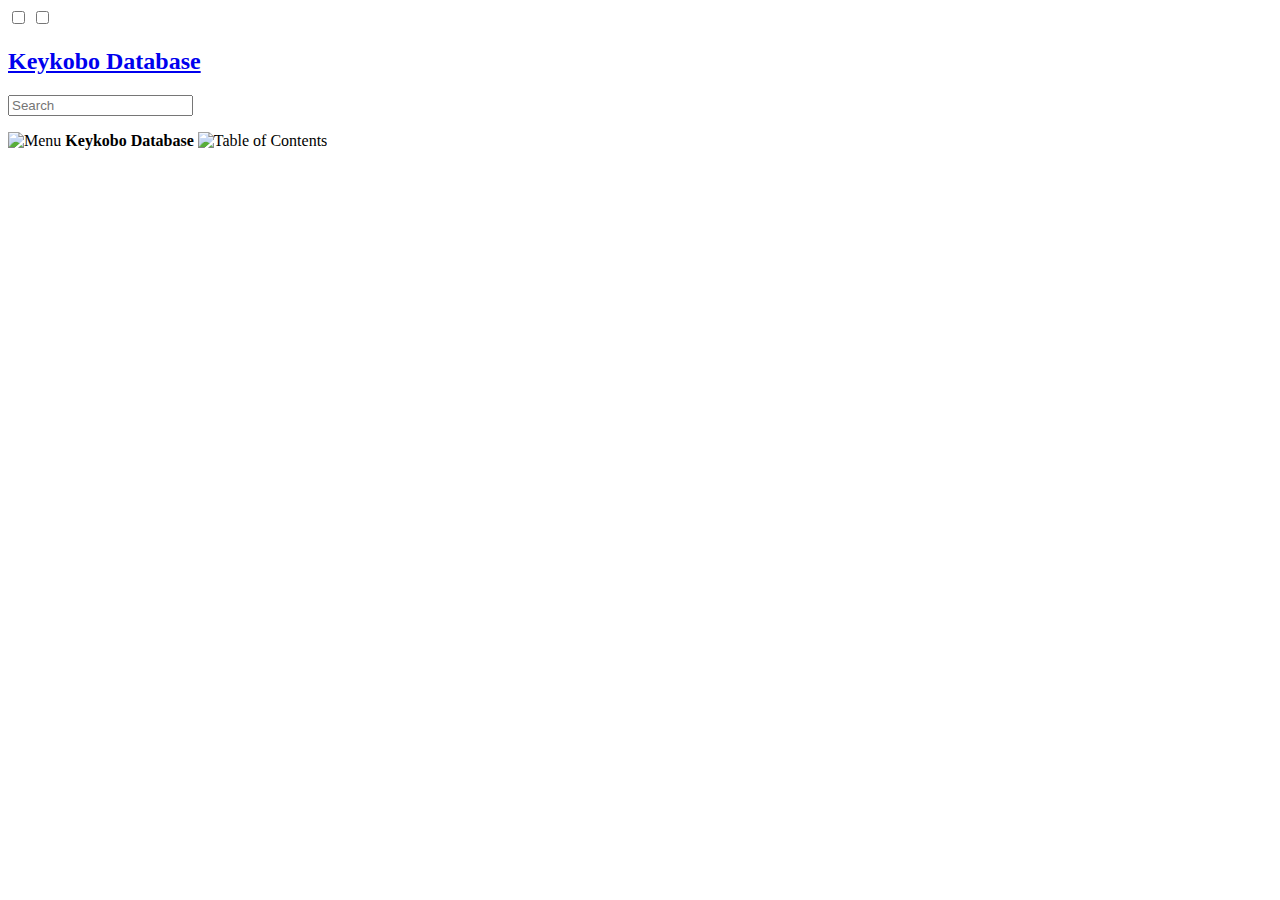
==== index.html @ 819c84dd "init commit" ====
<!DOCTYPE html>
<html lang="en-us" dir="ltr">
<head>
	<meta name="generator" content="Hugo 0.107.0">
  <meta charset="UTF-8">
<meta name="viewport" content="width=device-width, initial-scale=1.0">
<meta name="description" content="">
<meta name="theme-color" content="#FFFFFF">
<meta name="color-scheme" content="light dark"><meta property="og:title" content="Keykobo Database" />
<meta property="og:description" content="" />
<meta property="og:type" content="website" />
<meta property="og:url" content="http://ankitsachdeva.com/keykobo-database/" />

<title>Keykobo Database | Keykobo Database</title>
<link rel="manifest" href="/keykobo-database/manifest.json">
<link rel="icon" href="/keykobo-database/favicon.png" type="image/x-icon">
<link rel="stylesheet" href="/keykobo-database/book.min.c58292d36b18b675680ab9baea2029204537b839ea72f258746ec0f32ce8d6c8.css" integrity="sha256-xYKS02sYtnVoCrm66iApIEU3uDnqcvJYdG7A8yzo1sg=" crossorigin="anonymous">
  <script defer src="/keykobo-database/flexsearch.min.js"></script>
  <script defer src="/keykobo-database/en.search.min.13a507348f565eff3ffdb47d978be75a2a94aa34dc7e4a0d01ff402b4245eea0.js" integrity="sha256-E6UHNI9WXv8//bR9l4vnWiqUqjTcfkoNAf9AK0JF7qA=" crossorigin="anonymous"></script>
<link rel="alternate" type="application/rss+xml" href="http://ankitsachdeva.com/keykobo-database/index.xml" title="Keykobo Database" />
<!--
Made with Book Theme
https://github.com/alex-shpak/hugo-book
-->
  
</head>
<body dir="ltr">
  <input type="checkbox" class="hidden toggle" id="menu-control" />
  <input type="checkbox" class="hidden toggle" id="toc-control" />
  <main class="container flex">
    <aside class="book-menu">
      <div class="book-menu-content">
        
  <nav>
<h2 class="book-brand">
  <a class="flex align-center" href="/keykobo-database/"><span>Keykobo Database</span>
  </a>
</h2>


<div class="book-search">
  <input type="text" id="book-search-input" placeholder="Search" aria-label="Search" maxlength="64" data-hotkeys="s/" />
  <div class="book-search-spinner hidden"></div>
  <ul id="book-search-results"></ul>
</div>












  
















</nav>




  <script>(function(){var e=document.querySelector("aside .book-menu-content");addEventListener("beforeunload",function(){localStorage.setItem("menu.scrollTop",e.scrollTop)}),e.scrollTop=localStorage.getItem("menu.scrollTop")})()</script>


 
      </div>
    </aside>

    <div class="book-page">
      <header class="book-header">
        
  <div class="flex align-center justify-between">
  <label for="menu-control">
    <img src="/keykobo-database/svg/menu.svg" class="book-icon" alt="Menu" />
  </label>

  <strong>Keykobo Database</strong>

  <label for="toc-control">
    
    <img src="/keykobo-database/svg/toc.svg" class="book-icon" alt="Table of Contents" />
    
  </label>
</div>


  
  <aside class="hidden clearfix">
    
  




  </aside>
  
 
      </header>

      
      
  <article class="markdown"></article>
 
      

      <footer class="book-footer">
        
  <div class="flex flex-wrap justify-between">





</div>



  <script>(function(){function e(e){const t=window.getSelection(),n=document.createRange();n.selectNodeContents(e),t.removeAllRanges(),t.addRange(n)}document.querySelectorAll("pre code").forEach(t=>{t.addEventListener("click",function(){if(window.getSelection().toString())return;e(t.parentElement),navigator.clipboard&&navigator.clipboard.writeText(t.parentElement.textContent)})})})()</script>


 
        
      </footer>

      
  
 

      <label for="menu-control" class="hidden book-menu-overlay"></label>
    </div>

    
    <aside class="book-toc">
      <div class="book-toc-content">
        
  



 
      </div>
    </aside>
    
  </main>

  
</body>
</html>
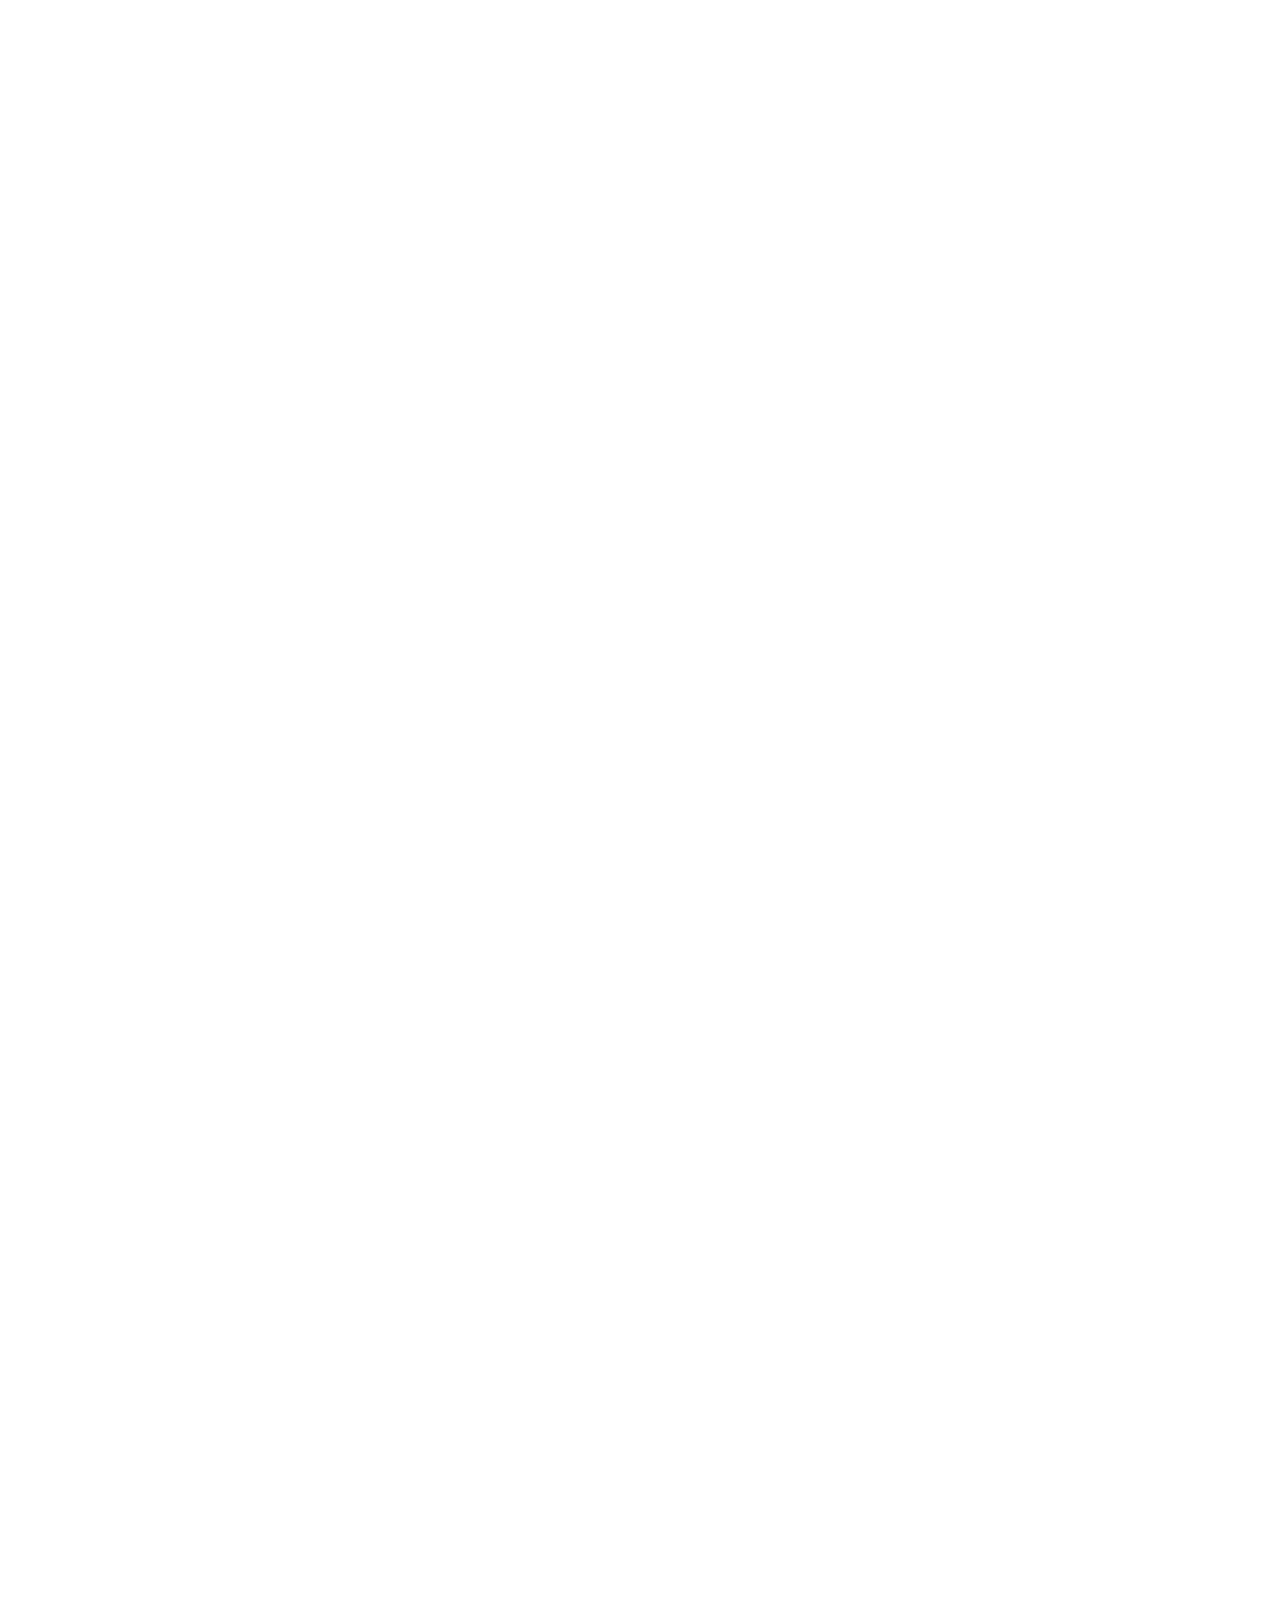
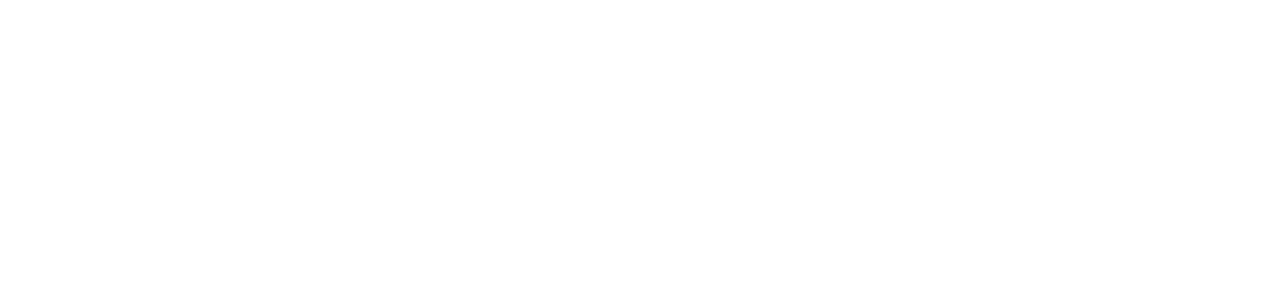
==== commit 7ecb30a0: "lmao" ====
--- a/index.html
+++ b/index.html
@@ -1,178 +1,271 @@
 <!DOCTYPE html>
-<html lang="en-us" dir="ltr">
-<head>
-	<meta name="generator" content="Hugo 0.107.0">
-  <meta charset="UTF-8">
-<meta name="viewport" content="width=device-width, initial-scale=1.0">
-<meta name="description" content="">
-<meta name="theme-color" content="#FFFFFF">
-<meta name="color-scheme" content="light dark"><meta property="og:title" content="Keykobo Database" />
-<meta property="og:description" content="" />
-<meta property="og:type" content="website" />
-<meta property="og:url" content="http://ankitsachdeva.com/keykobo-database/" />
-
-<title>Keykobo Database | Keykobo Database</title>
-<link rel="manifest" href="/keykobo-database/manifest.json">
-<link rel="icon" href="/keykobo-database/favicon.png" type="image/x-icon">
-<link rel="stylesheet" href="/keykobo-database/book.min.c58292d36b18b675680ab9baea2029204537b839ea72f258746ec0f32ce8d6c8.css" integrity="sha256-xYKS02sYtnVoCrm66iApIEU3uDnqcvJYdG7A8yzo1sg=" crossorigin="anonymous">
-  <script defer src="/keykobo-database/flexsearch.min.js"></script>
-  <script defer src="/keykobo-database/en.search.min.13a507348f565eff3ffdb47d978be75a2a94aa34dc7e4a0d01ff402b4245eea0.js" integrity="sha256-E6UHNI9WXv8//bR9l4vnWiqUqjTcfkoNAf9AK0JF7qA=" crossorigin="anonymous"></script>
-<link rel="alternate" type="application/rss+xml" href="http://ankitsachdeva.com/keykobo-database/index.xml" title="Keykobo Database" />
-<!--
-Made with Book Theme
-https://github.com/alex-shpak/hugo-book
--->
-  
+<html lang="en">
+  <head>
+  <meta charset="utf-8">
+  <meta name="viewport" content="width=device-width, initial-scale=1.0">
+  <meta http-equiv="X-UA-Compatible" content="IE=edge">
+
+  <meta name="generator" content="Hugo 0.108.0">
+  <link rel="canonical" href="https://ankitsachdeva.com/keykobo-gigachad/" />
+
+  
+    
+  
+
+  <link rel="apple-touch-icon" sizes="180x180" href="https://ankitsachdeva.com/keykobo-gigachad/apple-touch-icon.png">
+  <link rel="icon" type="image/png" sizes="32x32" href="https://ankitsachdeva.com/keykobo-gigachad/favicon-32x32.png"> 
+  <link rel="icon" type="image/png" sizes="16x16" href="https://ankitsachdeva.com/keykobo-gigachad/favicon-16x16.png"> 
+  <link rel="manifest" href="https://ankitsachdeva.com/keykobo-gigachad/site.webmanifest"> 
+  <link rel="mask-icon" href="https://ankitsachdeva.com/keykobo-gigachad/safari-pinned-tab.svg" color="#000000"> 
+  <meta name="msapplication-TileColor" content="#ffffff">
+  <meta name="theme-color" content="#ffffff">
+
+  <style>
+    body {
+      visibility: hidden;
+      opacity: 0;
+    }
+  </style>
+
+  <style id="darkTheme">
+    .intro-and-nav,
+    .main-and-footer {
+      filter: invert(100%);
+    }
+
+    * {
+      background-color: inherit
+    }
+
+    img:not([src*=".svg"]),
+    .colors,
+    iframe,
+    .demo-container {
+      filter: invert(100%);
+    }
+  </style>
+
+  <link rel="stylesheet" href="/keykobo-gigachad/css/prism.css" media="none" onload="this.media='all';">
+
+  
+  
+  <link rel="stylesheet" type="text/css" href="/keykobo-gigachad/css/styles.css">
+
+  
+    <link rel="stylesheet" href="/keykobo-gigachad/css/custom_01.css">
+  
+    <link rel="stylesheet" href="/keykobo-gigachad/css/custom_02.css">
+  
+
+  
+  
+    
+  
+  <title>Keykobo Database</title>
 </head>
-<body dir="ltr">
-  <input type="checkbox" class="hidden toggle" id="menu-control" />
-  <input type="checkbox" class="hidden toggle" id="toc-control" />
-  <main class="container flex">
-    <aside class="book-menu">
-      <div class="book-menu-content">
+
+  <body>
+    <a href="#main">skip to content</a>
+    <noscript>
+  <style>
+    body {
+      visibility: visible;
+      opacity: 1;
+    }
+  </style>
+</noscript>
+
+    <svg style="display: none">
+  <symbol id="bookmark" viewBox="0 0 40 50">
+   <g transform="translate(2266 3206.2)">
+    <path style="stroke:currentColor;stroke-width:3.2637;fill:none" d="m-2262.2-3203.4-.2331 42.195 16.319-16.318 16.318 16.318.2331-42.428z"/>
+   </g>
+  </symbol>
+
+  <symbol id="w3c" viewBox="0 0 127.09899 67.763">
+   <text font-size="83" style="font-size:83px;font-family:Trebuchet;letter-spacing:-12;fill-opacity:0" letter-spacing="-12" y="67.609352" x="-26.782778">W3C</text>
+   <text font-size="83" style="font-size:83px;font-weight:bold;font-family:Trebuchet;fill-opacity:0" y="67.609352" x="153.21722" font-weight="bold">SVG</text>
+   <path style="fill:currentColor;image-rendering:optimizeQuality;shape-rendering:geometricPrecision" d="m33.695.377 12.062 41.016 12.067-41.016h8.731l-19.968 67.386h-.831l-12.48-41.759-12.479 41.759h-.832l-19.965-67.386h8.736l12.061 41.016 8.154-27.618-3.993-13.397h8.737z"/>
+   <path style="fill:currentColor;image-rendering:optimizeQuality;shape-rendering:geometricPrecision" d="m91.355 46.132c0 6.104-1.624 11.234-4.862 15.394-3.248 4.158-7.45 6.237-12.607 6.237-3.882 0-7.263-1.238-10.148-3.702-2.885-2.47-5.02-5.812-6.406-10.022l6.82-2.829c1.001 2.552 2.317 4.562 3.953 6.028 1.636 1.469 3.56 2.207 5.781 2.207 2.329 0 4.3-1.306 5.909-3.911 1.609-2.606 2.411-5.738 2.411-9.401 0-4.049-.861-7.179-2.582-9.399-1.995-2.604-5.129-3.912-9.397-3.912h-3.327v-3.991l11.646-20.133h-14.062l-3.911 6.655h-2.493v-14.976h32.441v4.075l-12.31 21.217c4.324 1.385 7.596 3.911 9.815 7.571 2.22 3.659 3.329 7.953 3.329 12.892z"/>
+   <path style="fill:currentColor;image-rendering:optimizeQuality;shape-rendering:geometricPrecision" d="m125.21 0 1.414 8.6-5.008 9.583s-1.924-4.064-5.117-6.314c-2.693-1.899-4.447-2.309-7.186-1.746-3.527.73-7.516 4.938-9.258 10.13-2.084 6.21-2.104 9.218-2.178 11.978-.115 4.428.58 7.043.58 7.043s-3.04-5.626-3.011-13.866c.018-5.882.947-11.218 3.666-16.479 2.404-4.627 5.954-7.404 9.114-7.728 3.264-.343 5.848 1.229 7.841 2.938 2.089 1.788 4.213 5.698 4.213 5.698l4.94-9.837z"/>
+   <path style="fill:currentColor;image-rendering:optimizeQuality;shape-rendering:geometricPrecision" d="m125.82 48.674s-2.208 3.957-3.589 5.48c-1.379 1.524-3.849 4.209-6.896 5.555-3.049 1.343-4.646 1.598-7.661 1.306-3.01-.29-5.807-2.032-6.786-2.764-.979-.722-3.486-2.864-4.897-4.854-1.42-2-3.634-5.995-3.634-5.995s1.233 4.001 2.007 5.699c.442.977 1.81 3.965 3.749 6.572 1.805 2.425 5.315 6.604 10.652 7.545 5.336.945 9.002-1.449 9.907-2.031.907-.578 2.819-2.178 4.032-3.475 1.264-1.351 2.459-3.079 3.116-4.108.487-.758 1.276-2.286 1.276-2.286l-1.276-6.644z"/>
+  </symbol>
+
+  <symbol id="tag" viewBox="0 0 177.16535 177.16535">
+    <g transform="translate(0 -875.2)">
+     <path style="fill-rule:evenodd;stroke-width:0;fill:currentColor" d="m159.9 894.3-68.79 8.5872-75.42 77.336 61.931 60.397 75.429-76.565 6.8495-69.755zm-31.412 31.835a10.813 10.813 0 0 1 1.8443 2.247 10.813 10.813 0 0 1 -3.5174 14.872l-.0445.0275a10.813 10.813 0 0 1 -14.86 -3.5714 10.813 10.813 0 0 1 3.5563 -14.863 10.813 10.813 0 0 1 13.022 1.2884z"/>
+    </g>
+  </symbol>
+
+  <symbol id="balloon" viewBox="0 0 141.73228 177.16535">
+   <g transform="translate(0 -875.2)">
+    <g>
+     <path style="fill:currentColor" d="m68.156 882.83-.88753 1.4269c-4.9564 7.9666-6.3764 17.321-5.6731 37.378.36584 10.437 1.1246 23.51 1.6874 29.062.38895 3.8372 3.8278 32.454 4.6105 38.459 4.6694-.24176 9.2946.2879 14.377 1.481 1.2359-3.2937 5.2496-13.088 8.886-21.623 6.249-14.668 8.4128-21.264 10.253-31.252 1.2464-6.7626 1.6341-12.156 1.4204-19.764-.36325-12.93-2.1234-19.487-6.9377-25.843-2.0833-2.7507-6.9865-7.6112-7.9127-7.8436-.79716-.20019-6.6946-1.0922-6.7755-1.0248-.02213.0182-5.0006-.41858-7.5248-.22808l-2.149-.22808h-3.3738z"/>
+     <path style="fill:currentColor" d="m61.915 883.28-3.2484.4497c-1.7863.24724-3.5182.53481-3.8494.63994-2.4751.33811-4.7267.86957-6.7777 1.5696-.28598 0-1.0254.20146-2.3695.58589-5.0418 1.4418-6.6374 2.2604-8.2567 4.2364-6.281 7.6657-11.457 18.43-12.932 26.891-1.4667 8.4111.71353 22.583 5.0764 32.996 3.8064 9.0852 13.569 25.149 22.801 37.517 1.3741 1.841 2.1708 2.9286 2.4712 3.5792 3.5437-1.1699 6.8496-1.9336 10.082-2.3263-1.3569-5.7831-4.6968-21.86-6.8361-33.002-.92884-4.8368-2.4692-14.322-3.2452-19.991-.68557-5.0083-.77707-6.9534-.74159-15.791.04316-10.803.41822-16.162 1.5026-21.503 1.4593-5.9026 3.3494-11.077 6.3247-15.852z"/>
+     <path style="fill:currentColor" d="m94.499 885.78c-.10214-.0109-.13691 0-.0907.0409.16033.13489 1.329 1.0675 2.5976 2.0723 6.7003 5.307 11.273 14.568 12.658 25.638.52519 4.1949.24765 14.361-.5059 18.523-2.4775 13.684-9.7807 32.345-20.944 53.519l-3.0559 5.7971c2.8082.76579 5.7915 1.727 8.9926 2.8441 11.562-11.691 18.349-19.678 24.129-28.394 7.8992-11.913 11.132-20.234 12.24-31.518.98442-10.02-1.5579-20.876-6.7799-28.959-.2758-.4269-.57803-.86856-.89617-1.3166-3.247-6.13-9.752-12.053-21.264-16.131-2.3687-.86369-6.3657-2.0433-7.0802-2.1166z"/>
+     <path style="fill:currentColor" d="m32.52 892.22c-.20090-.13016-1.4606.81389-3.9132 2.7457-11.486 9.0476-17.632 24.186-16.078 39.61.79699 7.9138 2.4066 13.505 5.9184 20.562 5.8577 11.77 14.749 23.219 30.087 38.74.05838.059.12188.1244.18052.1838 1.3166-.5556 2.5965-1.0618 3.8429-1.5199-.66408-.32448-1.4608-1.3297-3.8116-4.4602-5.0951-6.785-8.7512-11.962-13.051-18.486-5.1379-7.7948-5.0097-7.5894-8.0586-13.054-6.2097-11.13-8.2674-17.725-8.6014-27.563-.21552-6.3494.13041-9.2733 1.775-14.987 2.1832-7.5849 3.9273-10.986 9.2693-18.07 1.7839-2.3656 2.6418-3.57 2.4409-3.7003z"/>
+     <path style="fill:currentColor" d="m69.133 992.37c-6.2405.0309-12.635.76718-19.554 2.5706 4.6956 4.7759 9.935 10.258 12.05 12.625l4.1272 4.6202h11.493l3.964-4.4516c2.0962-2.3541 7.4804-7.9845 12.201-12.768-8.378-1.4975-16.207-2.6353-24.281-2.5955z"/>
+     <rect style="stroke-width:0;fill:currentColor" ry="2.0328" height="27.746" width="22.766" y="1017.7" x="60.201"/>
+    </g>
+   </g>
+  </symbol>
+
+  <symbol id="info" viewBox="0 0 41.667 41.667">
+   <g transform="translate(-37.035 -1004.6)">
+    <path style="stroke-linejoin:round;stroke:currentColor;stroke-linecap:round;stroke-width:3.728;fill:none" d="m76.25 1030.2a18.968 18.968 0 0 1 -23.037 13.709 18.968 18.968 0 0 1 -13.738 -23.019 18.968 18.968 0 0 1 23.001 -13.768 18.968 18.968 0 0 1 13.798 22.984"/>
+    <g transform="matrix(1.1146 0 0 1.1146 -26.276 -124.92)">
+     <path style="stroke:currentColor;stroke-linecap:round;stroke-width:3.728;fill:none" d="m75.491 1039.5v-8.7472"/>
+     <path style="stroke-width:0;fill:currentColor" transform="scale(-1)" d="m-73.193-1024.5a2.3719 2.3719 0 0 1 -2.8807 1.7142 2.3719 2.3719 0 0 1 -1.718 -2.8785 2.3719 2.3719 0 0 1 2.8763 -1.7217 2.3719 2.3719 0 0 1 1.7254 2.8741"/>
+    </g>
+   </g>
+  </symbol>
+
+  <symbol id="warning" viewBox="0 0 48.430474 41.646302">
+    <g transform="translate(-1.1273 -1010.2)">
+     <path style="stroke-linejoin:round;stroke:currentColor;stroke-linecap:round;stroke-width:4.151;fill:none" d="m25.343 1012.3-22.14 37.496h44.28z"/>
+     <path style="stroke:currentColor;stroke-linecap:round;stroke-width:4.1512;fill:none" d="m25.54 1027.7v8.7472"/>
+     <path style="stroke-width:0;fill:currentColor" d="m27.839 1042.8a2.3719 2.3719 0 0 1 -2.8807 1.7143 2.3719 2.3719 0 0 1 -1.718 -2.8785 2.3719 2.3719 0 0 1 2.8763 -1.7217 2.3719 2.3719 0 0 1 1.7254 2.8741"/>
+    </g>
+  </symbol>
+
+  <symbol id="menu" viewBox="0 0 50 50">
+     <rect style="stroke-width:0;fill:currentColor" height="10" width="50" y="0" x="0"/>
+     <rect style="stroke-width:0;fill:currentColor" height="10" width="50" y="20" x="0"/>
+     <rect style="stroke-width:0;fill:currentColor" height="10" width="50" y="40" x="0"/>
+   </symbol>
+
+   <symbol id="link" viewBox="0 0 50 50">
+    <g transform="translate(0 -1002.4)">
+     <g transform="matrix(.095670 0 0 .095670 2.3233 1004.9)">
+      <g>
+       <path style="stroke-width:0;fill:currentColor" d="m452.84 192.9-128.65 128.65c-35.535 35.54-93.108 35.54-128.65 0l-42.881-42.886 42.881-42.876 42.884 42.876c11.845 11.822 31.064 11.846 42.886 0l128.64-128.64c11.816-11.831 11.816-31.066 0-42.9l-42.881-42.881c-11.822-11.814-31.064-11.814-42.887 0l-45.928 45.936c-21.292-12.531-45.491-17.905-69.449-16.291l72.501-72.526c35.535-35.521 93.136-35.521 128.64 0l42.886 42.881c35.535 35.523 35.535 93.141-.001 128.66zm-254.28 168.51-45.903 45.9c-11.845 11.846-31.064 11.817-42.881 0l-42.884-42.881c-11.845-11.821-11.845-31.041 0-42.886l128.65-128.65c11.819-11.814 31.069-11.814 42.884 0l42.886 42.886 42.876-42.886-42.876-42.881c-35.54-35.521-93.113-35.521-128.65 0l-128.65 128.64c-35.538 35.545-35.538 93.146 0 128.65l42.883 42.882c35.51 35.54 93.11 35.54 128.65 0l72.496-72.499c-23.956 1.597-48.092-3.784-69.474-16.283z"/>
+      </g>
+     </g>
+    </g>
+  </symbol>
+
+  <symbol id="doc" viewBox="0 0 35 45">
+   <g transform="translate(-147.53 -539.83)">
+    <path style="stroke:currentColor;stroke-width:2.4501;fill:none" d="m149.38 542.67v39.194h31.354v-39.194z"/>
+    <g style="stroke-width:25" transform="matrix(.098003 0 0 .098003 133.69 525.96)">
+     <path d="m220 252.36h200" style="stroke:currentColor;stroke-width:25;fill:none"/>
+     <path style="stroke:currentColor;stroke-width:25;fill:none" d="m220 409.95h200"/>
+     <path d="m220 488.74h200" style="stroke:currentColor;stroke-width:25;fill:none"/>
+     <path d="m220 331.15h200" style="stroke:currentColor;stroke-width:25;fill:none"/>
+    </g>
+   </g>
+ </symbol>
+
+ <symbol id="tick" viewBox="0 0 177.16535 177.16535">
+  <g transform="translate(0 -875.2)">
+   <rect style="stroke-width:0;fill:currentColor" transform="rotate(30)" height="155" width="40" y="702.99" x="556.82"/>
+   <rect style="stroke-width:0;fill:currentColor" transform="rotate(30)" height="40" width="90.404" y="817.99" x="506.42"/>
+  </g>
+ </symbol>
+</svg>
+
+    <div class="wrapper">
+      <header class="intro-and-nav" role="banner">
+  <div>
+    <div class="intro">
+      <a
+        class="logo"
+        href="https://ankitsachdeva.com/keykobo-gigachad"
+        aria-label="Keykobo Database home page"
+      >
         
-  <nav>
-<h2 class="book-brand">
-  <a class="flex align-center" href="/keykobo-database/"><span>Keykobo Database</span>
-  </a>
-</h2>
-
-
-<div class="book-search">
-  <input type="text" id="book-search-input" placeholder="Search" aria-label="Search" maxlength="64" data-hotkeys="s/" />
-  <div class="book-search-spinner hidden"></div>
-  <ul id="book-search-results"></ul>
-</div>
-
-
-
-
-
-
-
-
-
-
-
-
-  
-
-
-
-
-
-
-
-
-
-
-
-
-
-
-
-
+          <img 
+            src="/keykobo-gigachad/images/logo.svg" 
+            alt="An alternative text description of the logo"
+          >
+        
+      </a>
+      <p class="library-desc">
+         A simple database of keykobo keycap sets 
+      </p>
+    </div>
+    <nav id="patterns-nav" class="patterns" role="navigation">
+  <h2 class="vh">Main navigation</h2>
+  <button id="menu-button" aria-expanded="false">
+    <svg viewBox="0 0 50 50" aria-hidden="true" focusable="false">
+      <use href="#menu"></use>
+    </svg>
+    Menu
+  </button>
+  
+  <ul id="patterns-list">
+  
+    <li class="pattern">
+      
+      
+      
+      
+      <a href="/keykobo-gigachad/posts/" >
+        <svg class="bookmark-icon" aria-hidden="true" focusable="false" viewBox="0 0 40 50">
+          <use href="#bookmark"></use>
+        </svg>
+        <span class="text">Keycap sets</span>
+      </a>
+    </li>
+  
+  </ul>
 </nav>
-
-
-
-
-  <script>(function(){var e=document.querySelector("aside .book-menu-content");addEventListener("beforeunload",function(){localStorage.setItem("menu.scrollTop",e.scrollTop)}),e.scrollTop=localStorage.getItem("menu.scrollTop")})()</script>
-
-
- 
+    
+  </div>
+</header>
+
+      <div class="main-and-footer">
+        <div>
+          
+  <main id="main">
+    <h1>Keykobo Database</h1>
+    
+  </main>
+
+          
+            <footer role="contentinfo">
+  <div
+  
+  >
+    <label for="themer">
+      dark theme: <input type="checkbox" id="themer" class="vh">
+      
+      <span aria-hidden="true"></span>
+    </label>
+  </div>
+  
+</footer>
+
+          
+        </div>
       </div>
-    </aside>
-
-    <div class="book-page">
-      <header class="book-header">
-        
-  <div class="flex align-center justify-between">
-  <label for="menu-control">
-    <img src="/keykobo-database/svg/menu.svg" class="book-icon" alt="Menu" />
-  </label>
-
-  <strong>Keykobo Database</strong>
-
-  <label for="toc-control">
-    
-    <img src="/keykobo-database/svg/toc.svg" class="book-icon" alt="Table of Contents" />
-    
-  </label>
-</div>
-
-
-  
-  <aside class="hidden clearfix">
-    
-  
-
-
-
-
-  </aside>
-  
- 
-      </header>
-
-      
-      
-  <article class="markdown"></article>
- 
-      
-
-      <footer class="book-footer">
-        
-  <div class="flex flex-wrap justify-between">
-
-
-
-
-
-</div>
-
-
-
-  <script>(function(){function e(e){const t=window.getSelection(),n=document.createRange();n.selectNodeContents(e),t.removeAllRanges(),t.addRange(n)}document.querySelectorAll("pre code").forEach(t=>{t.addEventListener("click",function(){if(window.getSelection().toString())return;e(t.parentElement),navigator.clipboard&&navigator.clipboard.writeText(t.parentElement.textContent)})})})()</script>
-
-
- 
-        
-      </footer>
-
-      
-  
- 
-
-      <label for="menu-control" class="hidden book-menu-overlay"></label>
     </div>
-
-    
-    <aside class="book-toc">
-      <div class="book-toc-content">
-        
-  
-
-
-
- 
-      </div>
-    </aside>
-    
-  </main>
-
-  
-</body>
+    
+
+<script src="/keykobo-gigachad/js/dom-scripts.js"></script>  
+
+<script src="/keykobo-gigachad/js/prism.js"></script>
+
+
+
+<script src="/keykobo-gigachad/js/search.7aef046a0cc8b0c532f1d20087b920459bc868c936bb48a6ae221eceefca2d07.js"></script>
+
+<link rel="stylesheet" href="/keykobo-gigachad/css/search.fe0cd54a21628574bff49d721c827d1bb165ab56b0f22dd55ae78addbe61c309.css"></link>
+
+
+
+  <script src="/keykobo-gigachad/js/custom_01.js"></script>
+
+  <script src="/keykobo-gigachad/js/custom_02.js"></script>
+
+
+    
+<link rel="stylesheet" href="https://cdn.jsdelivr.net/npm/katex@0.10.1/dist/katex.min.css" integrity="sha384-dbVIfZGuN1Yq7/1Ocstc1lUEm+AT+/rCkibIcC/OmWo5f0EA48Vf8CytHzGrSwbQ" crossorigin="anonymous">
+<script defer src="https://cdn.jsdelivr.net/npm/katex@0.10.1/dist/katex.min.js" integrity="sha384-2BKqo+exmr9su6dir+qCw08N2ZKRucY4PrGQPPWU1A7FtlCGjmEGFqXCv5nyM5Ij" crossorigin="anonymous"></script>
+<script defer src="https://cdn.jsdelivr.net/npm/katex@0.10.1/dist/contrib/auto-render.min.js" integrity="sha384-kWPLUVMOks5AQFrykwIup5lo0m3iMkkHrD0uJ4H5cjeGihAutqP0yW0J6dpFiVkI" crossorigin="anonymous" onload="renderMathInElement(document.body);"></script>
+
+    
+  
+
+  </body>
 </html>
-
-
-
-
-
-
-
-
-
-
-
-
